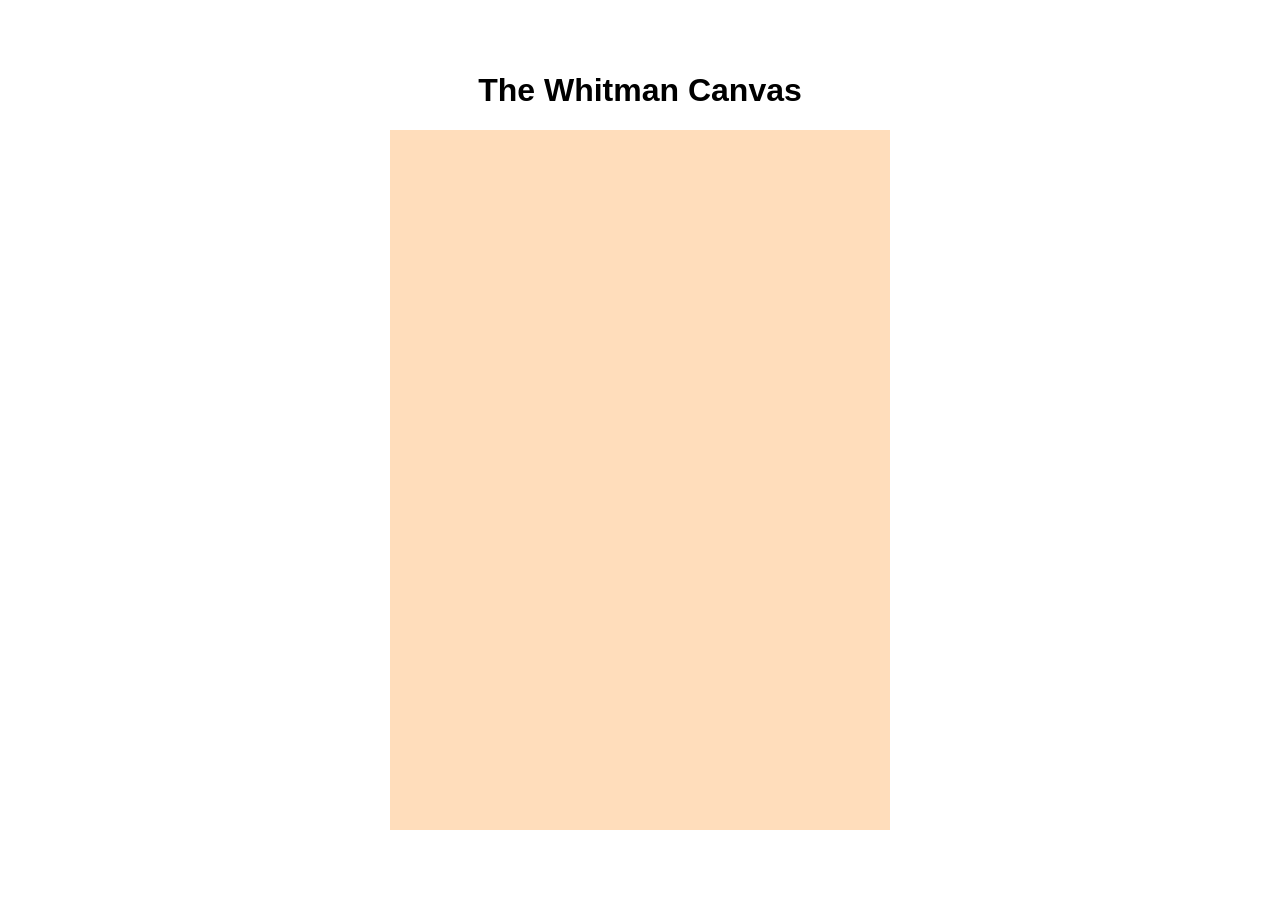
==== index.html @ 132047b8 "Ignore the CSS file?" ====
<!doctype html>
<html lang="en">
<head>
  <meta charset="utf-8" />
  <meta name="viewport" content="width=device-width" />

  <title>Whitman Canvas</title>

  <style>
    html { height: 100%; }
    body {
      min-height: 100%;
      margin: 0;
      display: flex;
      align-items: center;
      justify-content: center;
      font-family: sans-serif;
      text-align: center;
    }
    .zdog-canvas {
      display: block;
      margin: 20px auto;
      background: #FDB;
      cursor: move;
    }
  </style>

</head>
<body>

<div class="container">
  <h1>The Whitman Canvas</h1>
  <canvas class="zdog-canvas" width="500" height="700"></canvas>
</div>

<script src="/Users/danieldang/code/zzz.dog/whitman.js"></script>

</body>
</html>
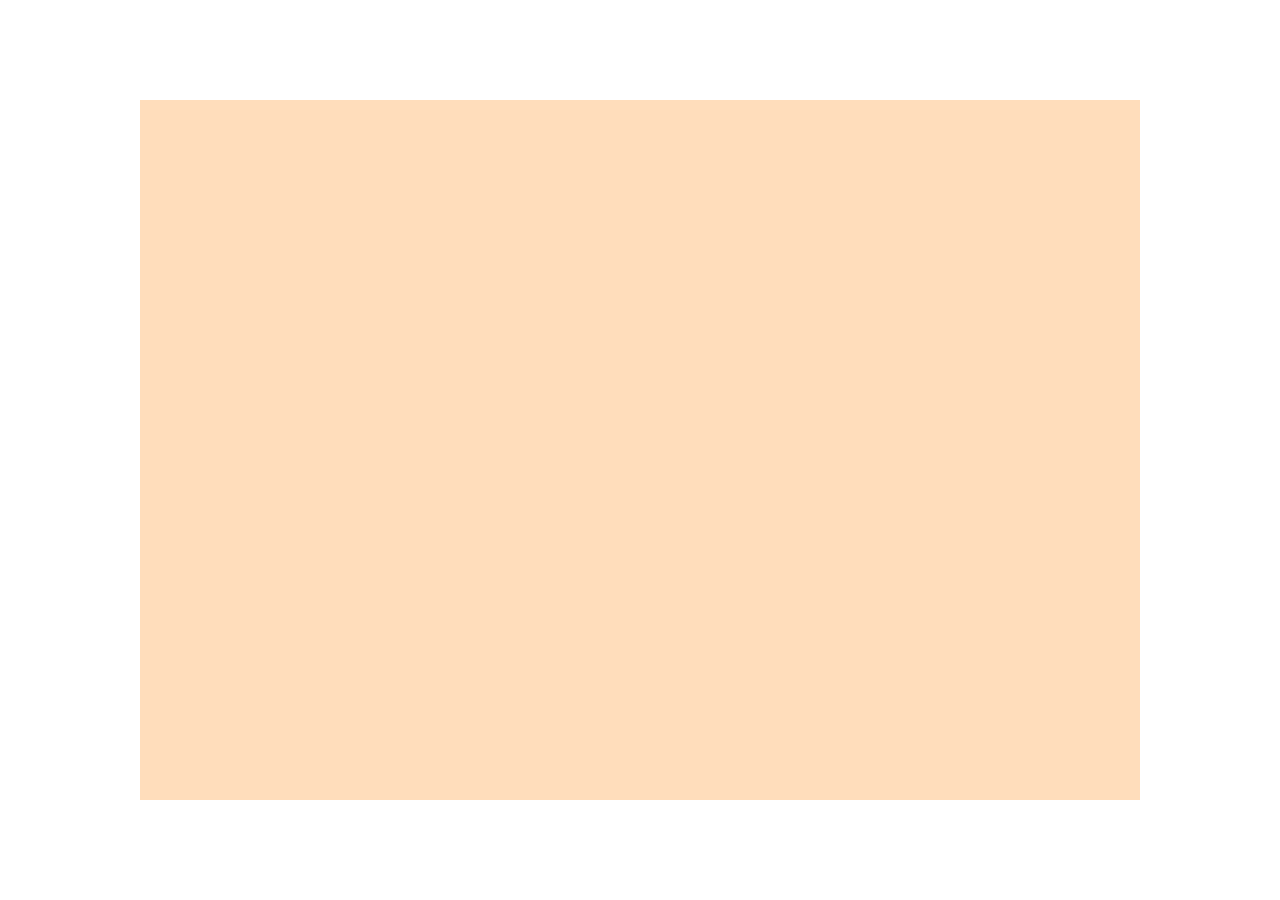
==== commit ac52744a: "this is update" ====
--- a/index.html
+++ b/index.html
@@ -1,39 +1,34 @@
 <!doctype html>
-<html lang="en">
-<head>
-  <meta charset="utf-8" />
-  <meta name="viewport" content="width=device-width" />
-
-  <title>Whitman Canvas</title>
-
-  <style>
-    html { height: 100%; }
-    body {
-      min-height: 100%;
-      margin: 0;
-      display: flex;
-      align-items: center;
-      justify-content: center;
-      font-family: sans-serif;
-      text-align: center;
-    }
-    .zdog-canvas {
-      display: block;
-      margin: 20px auto;
-      background: #FDB;
-      cursor: move;
-    }
-  </style>
-
-</head>
+<html>
+        <head>
+                <meta charset="utf-8" />
+                <meta name="viewport" content="width=device-width" />
+              
+                <title>Whitman Canvas</title>
+              
+                <style>
+                  html { height: 100%; }
+                  body {
+                    min-height: 100%;
+                    margin: 0;
+                    display: flex;
+                    align-items: center;
+                    justify-content: center;
+                    font-family: sans-serif;
+                    text-align: center;
+                  }
+                  .zdog-canvas {
+                    display: block;
+                    margin: 20px auto;
+                    background: #FDB;
+                    cursor: move;
+                  }
+                </style>
+              
+              </head>
 <body>
-
-<div class="container">
-  <h1>The Whitman Canvas</h1>
-  <canvas class="zdog-canvas" width="500" height="700"></canvas>
-</div>
-
-<script src="/Users/danieldang/code/zzz.dog/whitman.js"></script>
-
+    <canvas class="zdog-canvas" width="1000" height="700"></canvas>
+    <script src="https://unpkg.com/zdog@1/dist/zdog.dist.min.js"></script>
+    <script src="new.js"></script>
 </body>
 </html>
